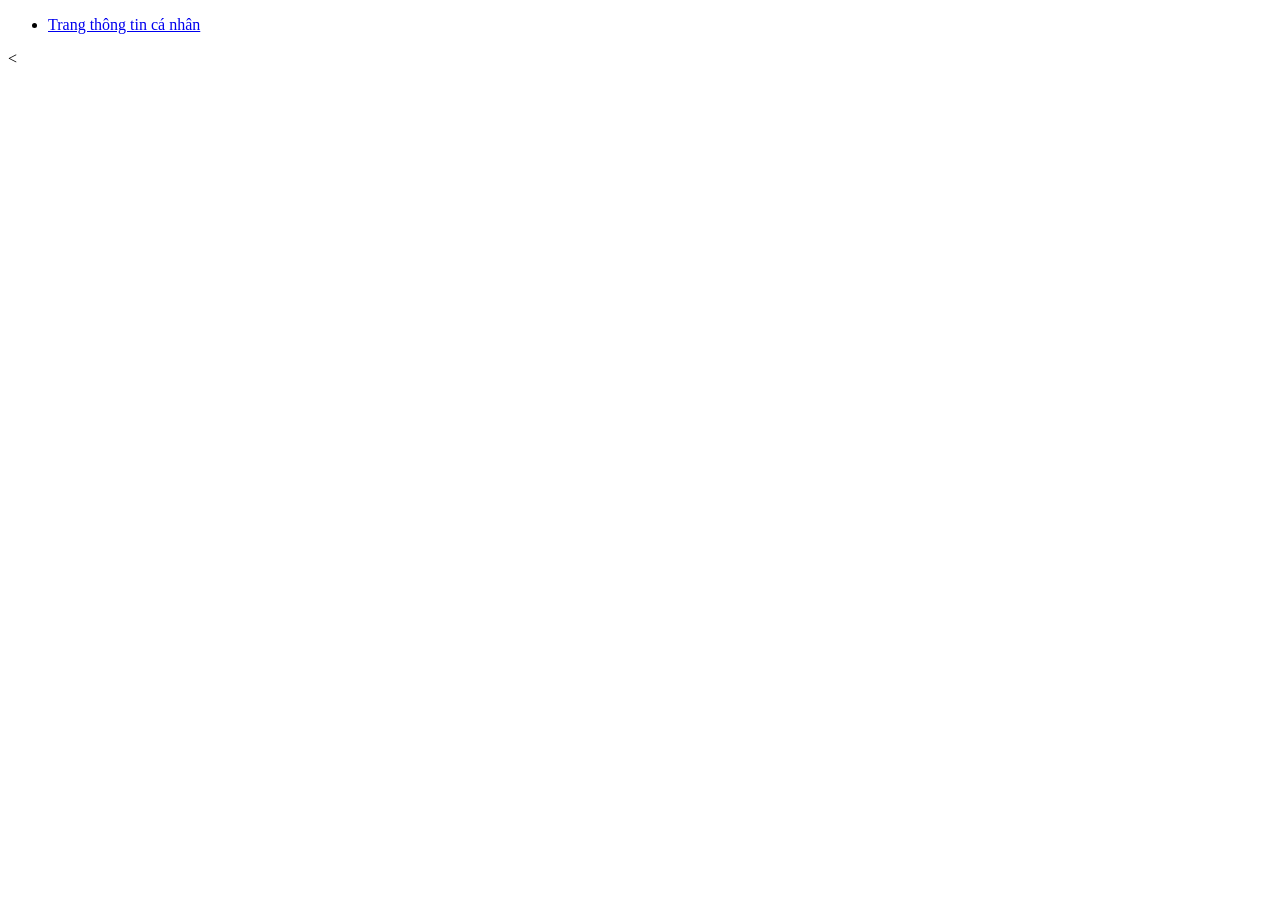
==== html/page1.html @ 2c6300d8 "Create a project structure" ====
﻿<!DOCTYPE html>
<html lang ="vi">
<head>
  <title> Trương Đức Linh </title>
  <meta charset ="utf-8">
</head>
<body>
  	<ul>
	  <li>
		<a href="html/page1.html">
		Trang thông tin cá nhân
	</a>
      </li>
    </ul>
	</body>
</html><
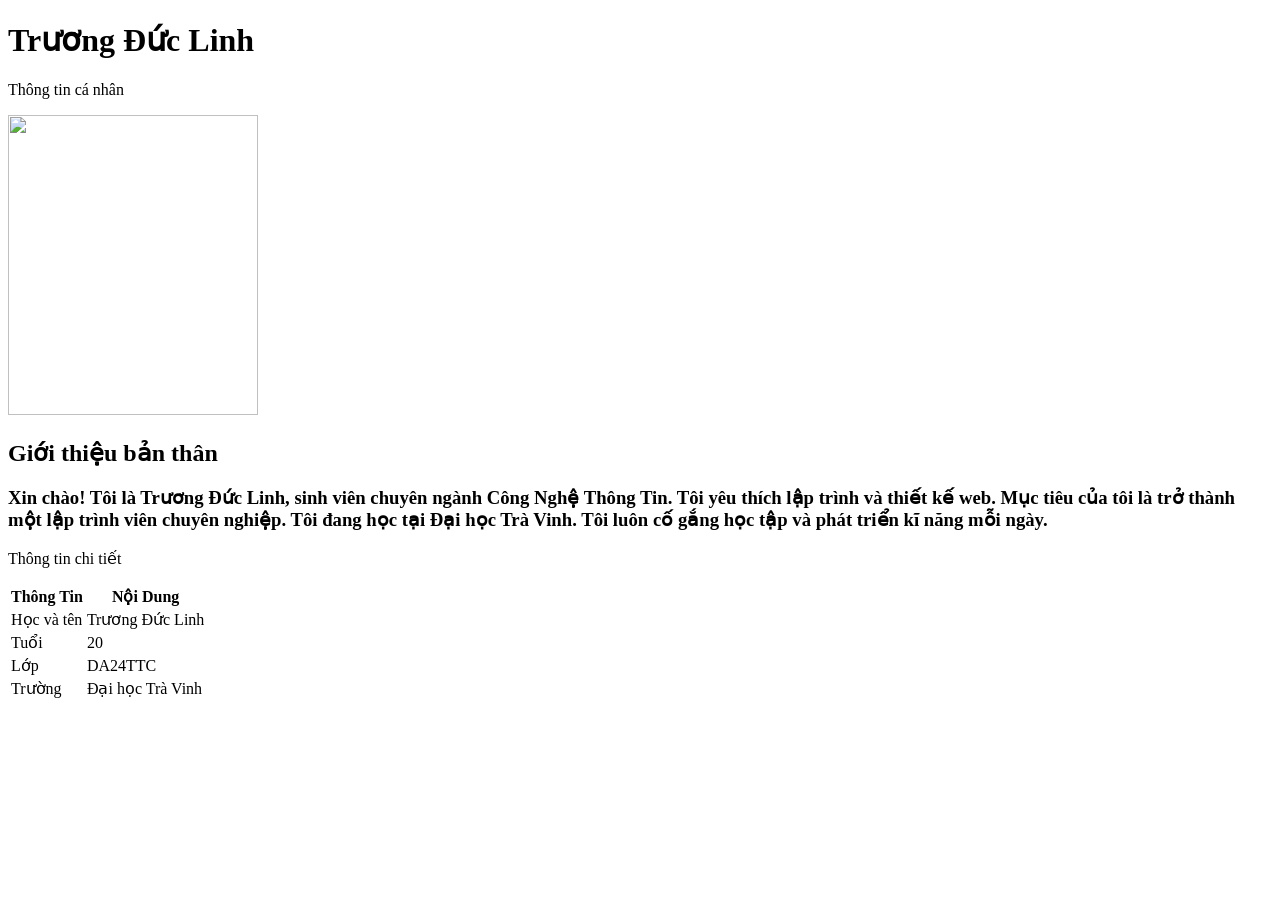
==== commit fa9ef4ad: "update" ====
--- a/html/page1.html
+++ b/html/page1.html
@@ -5,12 +5,42 @@
   <meta charset ="utf-8">
 </head>
 <body>
-  	<ul>
-	  <li>
-		<a href="html/page1.html">
-		Trang thông tin cá nhân
-	</a>
-      </li>
-    </ul>
+	<h1>Trương Đức Linh</h1>
+  	<p>Thông tin cá nhân</p>
+   <img src="../assets/images/avatar.jpg" width="250px" height="300px">
+
+        </td>
+        <td>
+          <h2>Giới thiệu bản thân </h2>
+          <h3>Xin chào! Tôi là Trương Đức Linh, sinh viên chuyên ngành Công Nghệ Thông Tin. Tôi yêu thích lập trình và thiết kế web. Mục tiêu của tôi là trở thành một lập trình viên chuyên nghiệp. Tôi đang học tại Đại học Trà Vinh. Tôi luôn cố gắng học tập và phát triển kĩ năng mỗi ngày.</h3>
+        </td>
+        </tr>
+      </table>
+      
+      <table>
+        <p>Thông tin chi tiết </p>
+        <tr>
+           <th>Thông Tin </th>
+           <th>Nội Dung </th>
+        </tr>
+        <tr>
+           <td>Học và tên </td>
+           <td>Trương Đức Linh</td>
+        </tr>
+        <tr>
+           <td>Tuổi </td>
+           <td>20</td>
+        <tr>
+           <td>Lớp </td>
+           <td>DA24TTC</td>
+        </tr>
+        <tr>
+           <td>Trường </td>
+           <td>Đại học Trà Vinh</td>
+         
+        </tr>
+   
+      </table>
+
 	</body>
-</html><+</html>
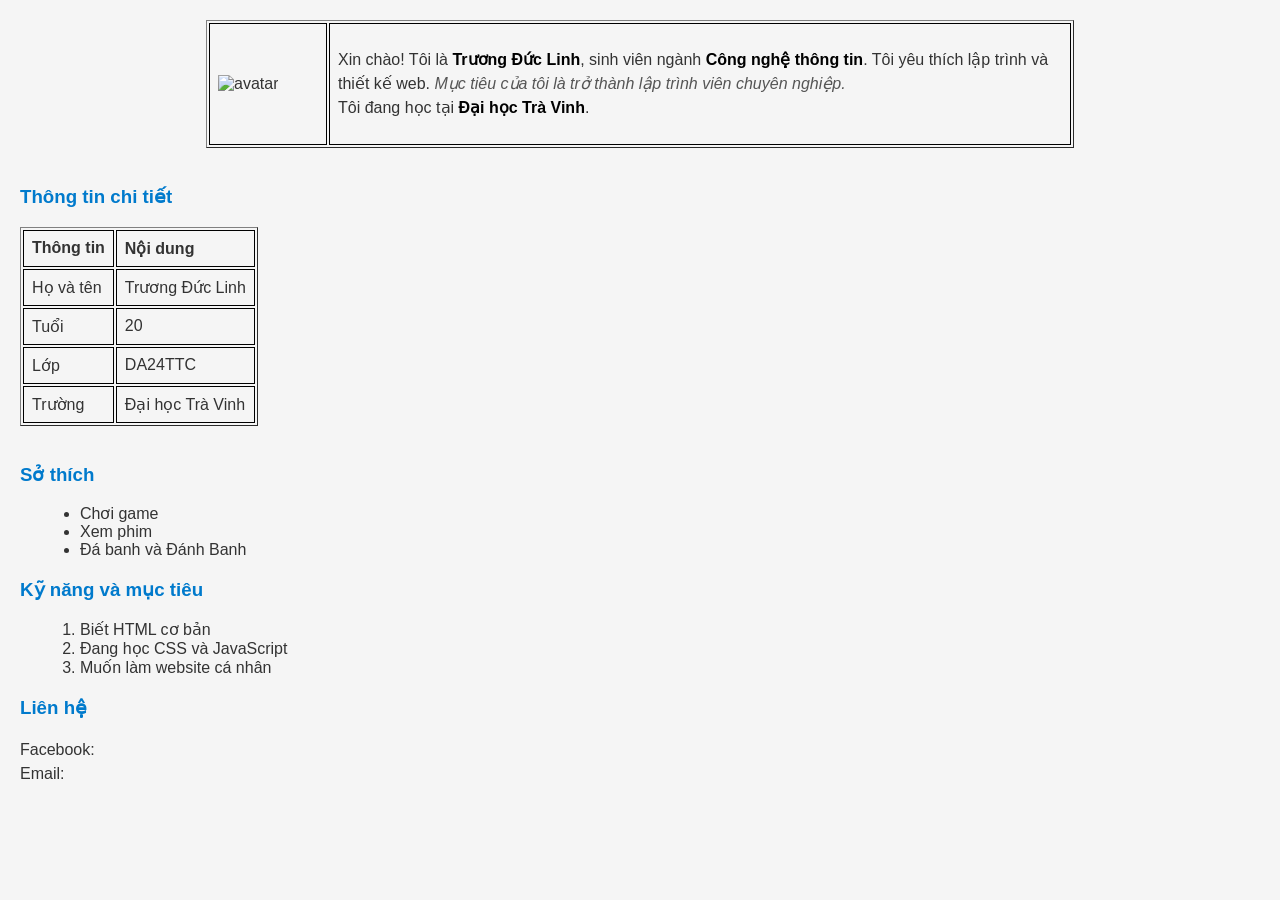
==== commit 3eea4b07: "update code html css" ====
--- a/html/page1.html
+++ b/html/page1.html
@@ -1,46 +1,78 @@
 ﻿<!DOCTYPE html>
-<html lang ="vi">
+<html lang="vi">
 <head>
-  <title> Trương Đức Linh </title>
-  <meta charset ="utf-8">
+    <meta charset="UTF-8">
+    <title>Thông tin cá nhân</title>
+	<link rel="stylesheet" href="../css/style1.css">
 </head>
 <body>
-	<h1>Trương Đức Linh</h1>
-  	<p>Thông tin cá nhân</p>
-   <img src="../assets/images/avatar.jpg" width="250px" height="300px">
+    <!-- Phần giới thiệu -->
+    <table border="1" width="100%">
+        <tr>
+            <td width="100">
+                <img src="../assets/images/avatar.jpg" alt="avatar"width="250" height="300">
+            </td>
+            <td>
+                <p>
+                    Xin chào! Tôi là <b>Trương Đức Linh</b>, sinh viên ngành <b>Công nghệ thông tin</b>.
+                    Tôi yêu thích lập trình và thiết kế web. 
+                    <i>Mục tiêu của tôi là trở thành lập trình viên chuyên nghiệp.</i><br>
+                    Tôi đang học tại <b>Đại học Trà Vinh</b>.
+                </p>
+            </td>
+        </tr>
+    </table>
 
-        </td>
-        <td>
-          <h2>Giới thiệu bản thân </h2>
-          <h3>Xin chào! Tôi là Trương Đức Linh, sinh viên chuyên ngành Công Nghệ Thông Tin. Tôi yêu thích lập trình và thiết kế web. Mục tiêu của tôi là trở thành một lập trình viên chuyên nghiệp. Tôi đang học tại Đại học Trà Vinh. Tôi luôn cố gắng học tập và phát triển kĩ năng mỗi ngày.</h3>
-        </td>
-        </tr>
-      </table>
-      
-      <table>
-        <p>Thông tin chi tiết </p>
+    <br>
+
+    <!-- Thông tin chi tiết -->
+    <h3>Thông tin chi tiết</h3>
+    <table border="1">
         <tr>
-           <th>Thông Tin </th>
-           <th>Nội Dung </th>
+            <th>Thông tin</th>
+            <th>Nội dung</th>
         </tr>
         <tr>
-           <td>Học và tên </td>
-           <td>Trương Đức Linh</td>
+            <td>Họ và tên</td>
+            <td>Trương Đức Linh</td>
         </tr>
         <tr>
-           <td>Tuổi </td>
-           <td>20</td>
-        <tr>
-           <td>Lớp </td>
-           <td>DA24TTC</td>
+            <td>Tuổi</td>
+            <td>20</td>
         </tr>
         <tr>
-           <td>Trường </td>
-           <td>Đại học Trà Vinh</td>
-         
+            <td>Lớp</td>
+            <td>DA24TTC</td>
         </tr>
-   
-      </table>
+        <tr>
+            <td>Trường</td>
+            <td>Đại học Trà Vinh</td>
+        </tr>
+    </table>
 
-	</body>
+    <br>
+
+    <!-- Sở thích -->
+    <h3>Sở thích</h3>
+    <ul>
+        <li>Chơi game</li>
+        <li>Xem phim</li>
+        <li>Đá banh và Đánh Banh</li>
+    </ul>
+
+    <!-- Kỹ năng -->
+    <h3>Kỹ năng và mục tiêu</h3>
+    <ol>
+        <li>Biết HTML cơ bản</li>
+        <li>Đang học CSS và JavaScript</li>
+        <li>Muốn làm website cá nhân</li>
+    </ol>
+
+    <!-- Liên hệ -->
+    <h3>Liên hệ</h3>
+    <p>
+        Facebook: <a href=""></a><br>
+        Email: <a href=""</a>
+    </p>
+</body>
 </html>
--- a/css/style1.css
+++ b/css/style1.css
@@ -0,0 +1,58 @@
+
+body {
+    font-family: Arial, sans-serif;
+    background-color: #f5f5f5;
+    color: #333;
+    margin: 20px;
+}
+
+h3 {
+    color: #007acc;
+    margin-top: 20px;
+}
+
+p {
+    font-size: 16px;
+    line-height: 1.5;
+}
+
+b {
+    color: #000;
+}
+
+i {
+    color: #555;
+}
+
+table:first-of-type {
+    width: 70%;
+    margin: 0 auto;
+}
+
+th, td {
+    border: 1px solid #000;
+    padding: 8px;
+    text-align: left;
+}
+
+ul, ol {
+    margin-left: 20px;
+}
+
+a {
+    color: blue;
+    text-decoration: none;
+}
+
+a:hover {
+    color: red;
+    text-decoration: underline;
+}
+.menu a {
+    color: #007acc;      
+    text-decoration: underline; 
+    font-weight: bold;
+}
+body {
+    background-color: #f5f5f5;
+}
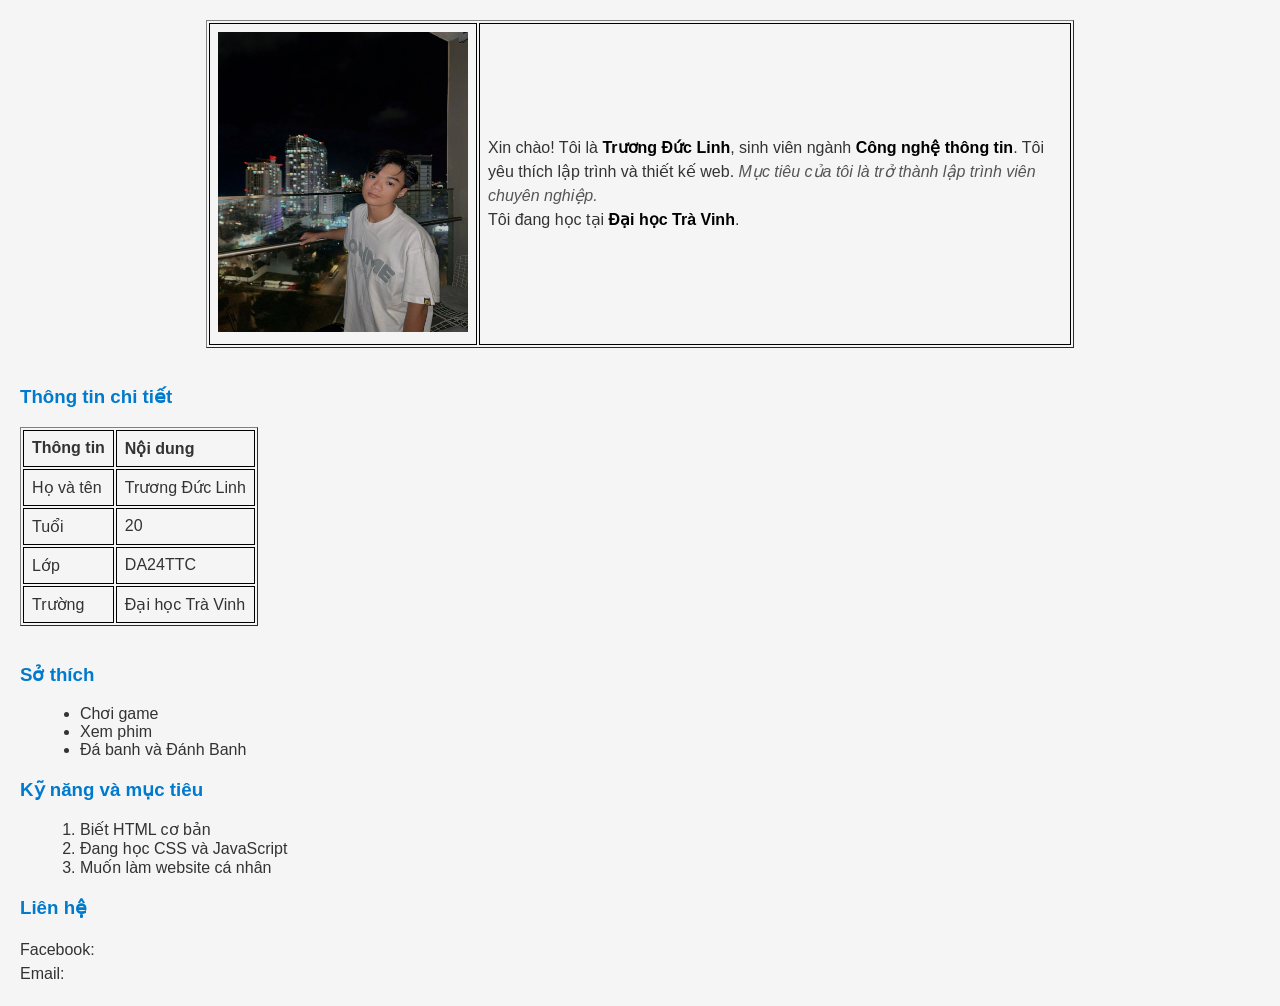
==== commit 0a72c6af: "Update avatar image source in page1.html" ====
--- a/html/page1.html
+++ b/html/page1.html
@@ -10,7 +10,7 @@
     <table border="1" width="100%">
         <tr>
             <td width="100">
-                <img src="../assets/images/avatar.jpg" alt="avatar"width="250" height="300">
+         <img src="https://truongduclinh.github.io/DucLinh-project-da24ttc-to-1/assets/images/avatar.JPG" width="250" height="300">
             </td>
             <td>
                 <p>
@@ -75,4 +75,4 @@
         Email: <a href=""</a>
     </p>
 </body>
-</html>+</html>
